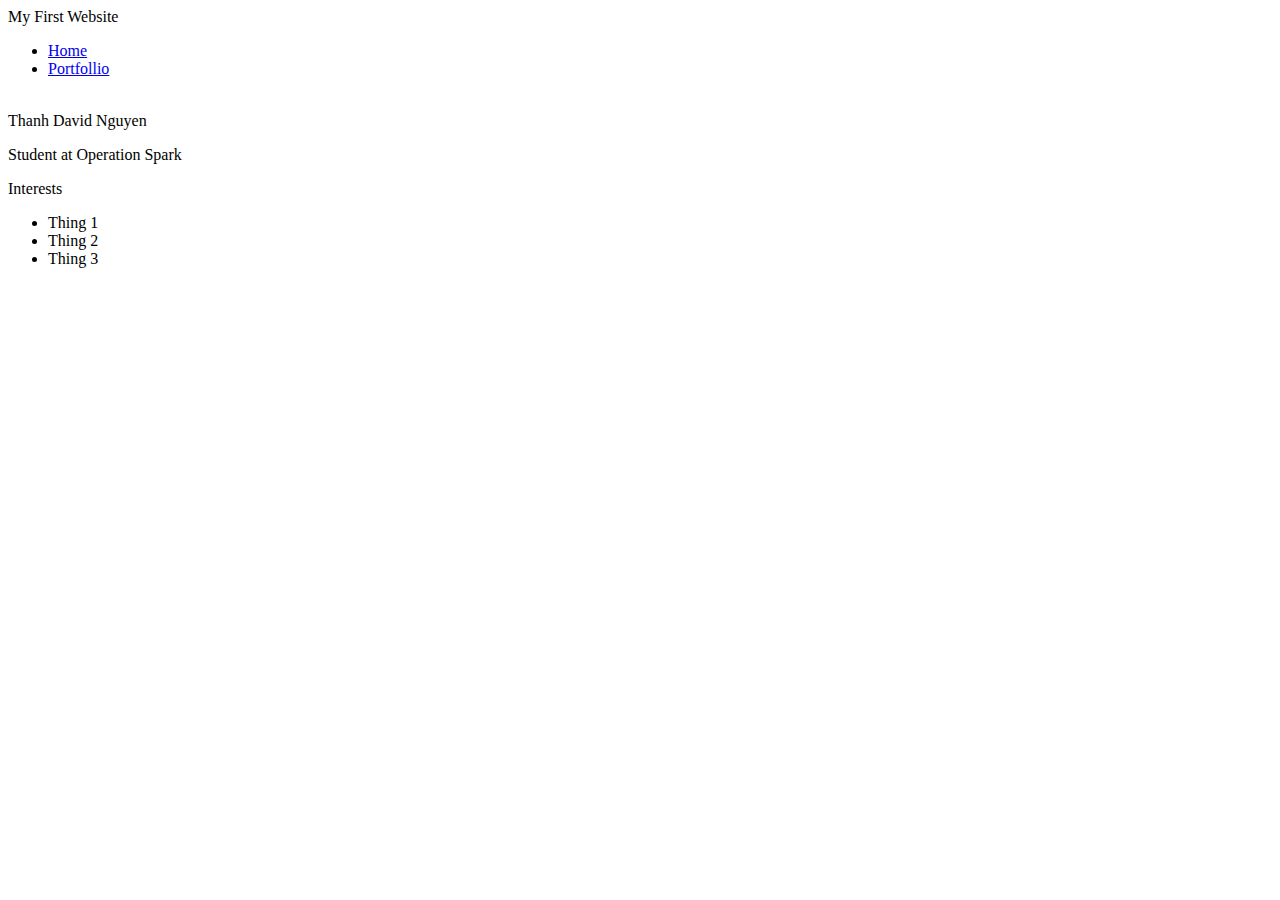
==== index.html @ 9ebfc188 "A basic website" ====
<!DOCTYPE HTML>
<html>
    <head>
        <title>My First Website</title>
    </head>
    
    <body>
        <div id = "all contents">
            <nav>
                <header>My First Website</header>
                <ul>
                    <li><a href = "index.html">Home</a></li>
                    <li><a href = "portfolio.html">Portfollio</a></li>
                </ul>
            </nav>
            <main>
                <div class = "sidebar">
                    <img src = >
                </div>
                <div class = "content">
                    <h>Thanh David Nguyen</h1>
                    <p>Student at Operation Spark</p>
                    <section class = "interest">
                        <header>Interests</header>
                        <ul>
                            <li>Thing 1</li>
                            <li>Thing 2</li>
                            <li>Thing 3</li>
                        </ul>
                    </section>    
                        
                 
                </div>
            </main>
        </div>
    </body>
</html>
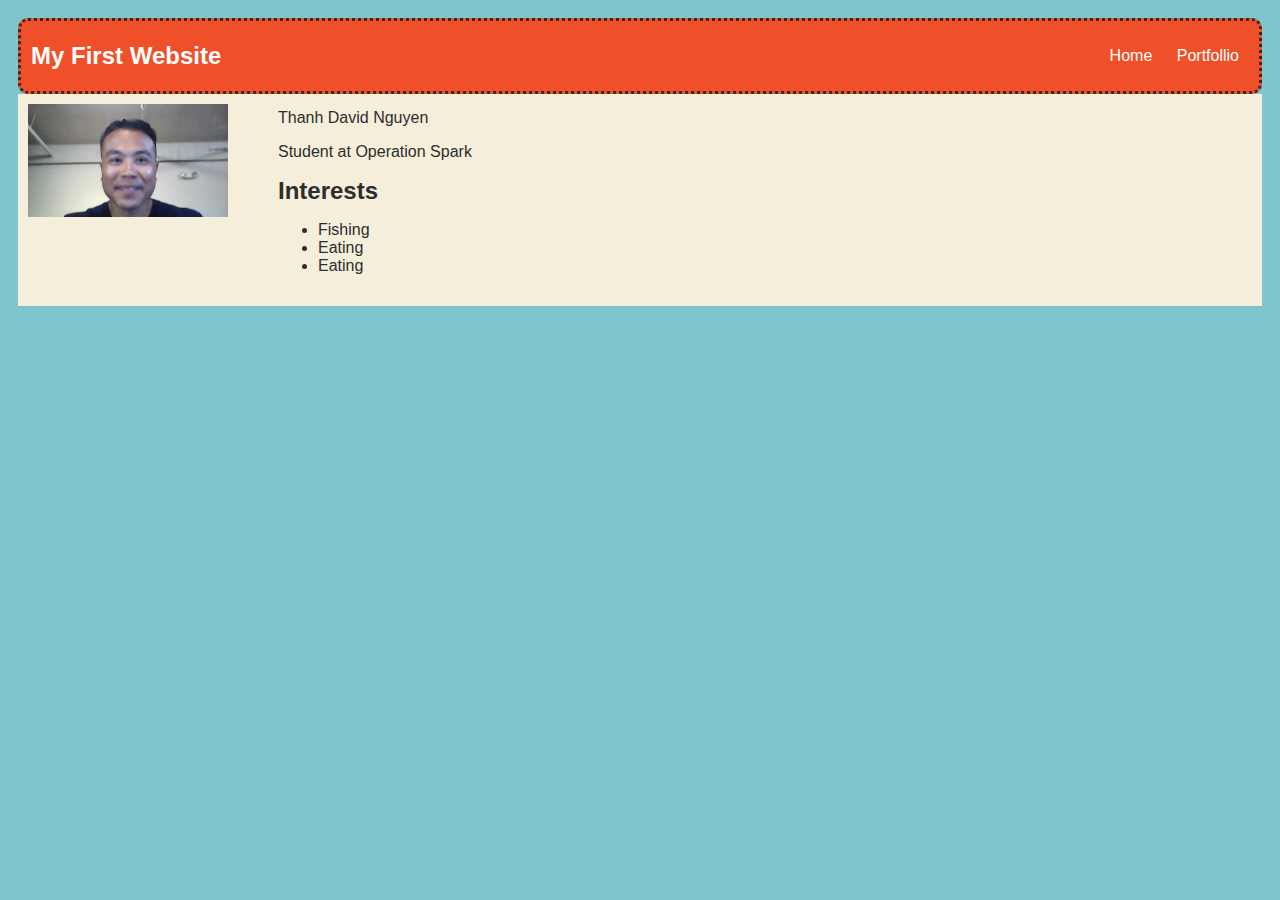
==== commit 1f9de11c: "A basic website" ====
--- a/index.html
+++ b/index.html
@@ -2,6 +2,70 @@
 <html>
     <head>
         <title>My First Website</title>
+         <style>
+            body {
+                background: rgb(125, 198, 205);
+                color: rgb(45, 45, 45);
+                padding: 10px;
+                font-family: arial;
+            }
+            header {
+                font-size: 1.5em;
+                font-weight: bold;
+            }
+            #all-contents {
+                max-width: 800px;
+                margin: auto;
+            }
+    
+            /* navigation menu */
+            nav {
+                border: dotted;
+                border-radius: 10px;
+                background: rgb(239, 80, 41);
+                margin: 0 auto;
+                display: flex;
+                padding: 10px;
+                
+            }
+            nav header {
+                display: flex;
+                align-items: center;
+                color: rgb(255, 255, 255);
+                flex: 1;
+            }
+            nav ul {
+                list-style-image: none;
+            }
+            nav li {
+                display: inline-block;
+                padding: 0 10px;
+            }
+            nav a {
+                text-decoration: none;
+                color: #fff;
+            }
+    
+            /* main container area beneath menu */
+            main {
+                background: rgb(245, 238, 219);
+                display: flex;
+            }
+            .sidebar {
+                margin-right: 25px;
+                padding: 10px;
+            }
+            .sidebar img {
+                width: 200px;
+            }
+            .content {
+                flex: 1;
+                padding: 15px;
+            }
+            [class=interests] header {
+                font-size: 1.25em;
+            }
+        </style>
     </head>
     
     <body>
@@ -12,10 +76,11 @@
                     <li><a href = "index.html">Home</a></li>
                     <li><a href = "portfolio.html">Portfollio</a></li>
                 </ul>
+            
             </nav>
             <main>
                 <div class = "sidebar">
-                    <img src = >
+                    <img src="thanh.jpg">
                 </div>
                 <div class = "content">
                     <h>Thanh David Nguyen</h1>
@@ -23,9 +88,9 @@
                     <section class = "interest">
                         <header>Interests</header>
                         <ul>
-                            <li>Thing 1</li>
-                            <li>Thing 2</li>
-                            <li>Thing 3</li>
+                            <li>Fishing</li>
+                            <li>Eating</li>
+                            <li>Eating</li>
                         </ul>
                     </section>    
                         
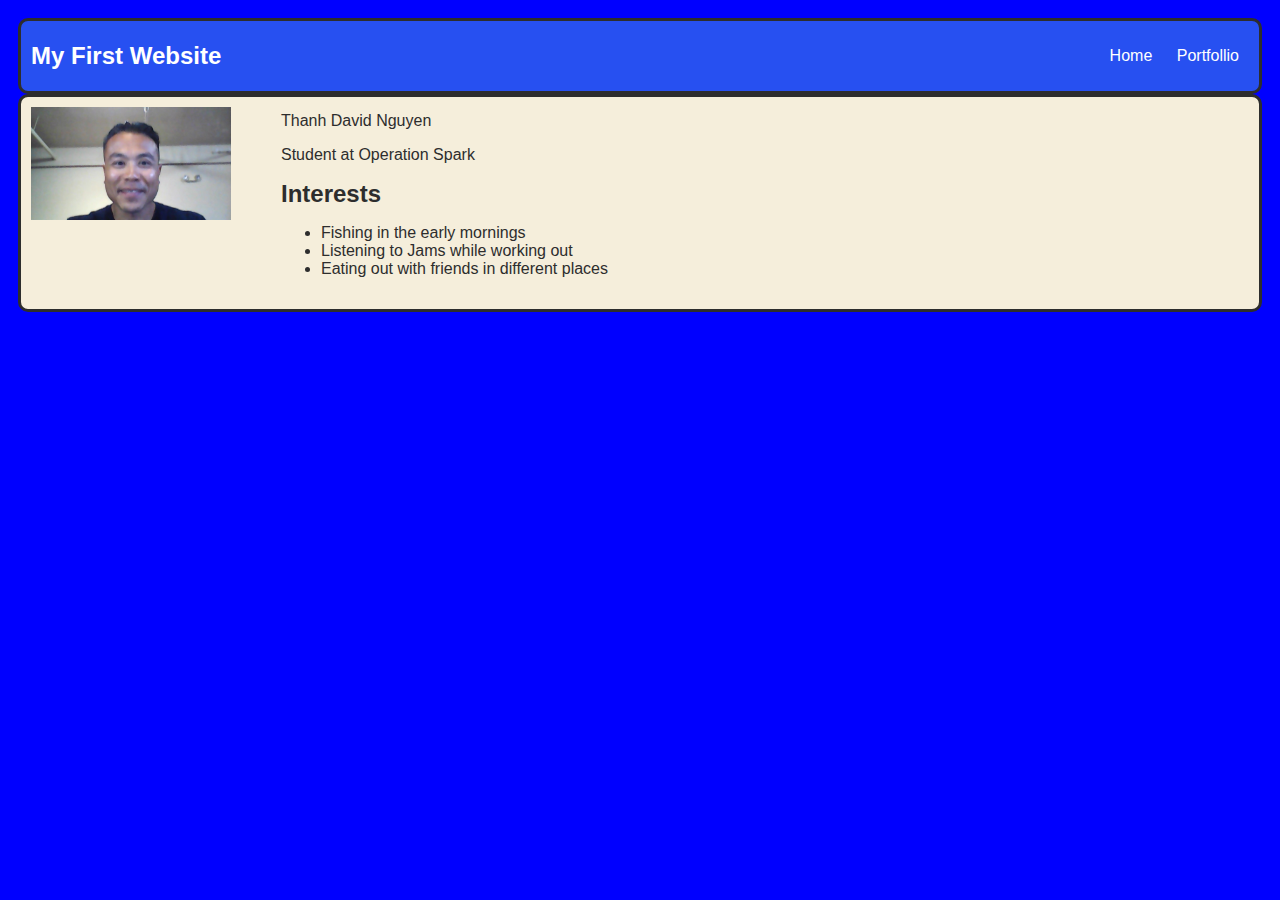
==== commit 74974862: "A basic website" ====
--- a/index.html
+++ b/index.html
@@ -4,7 +4,7 @@
         <title>My First Website</title>
          <style>
             body {
-                background: rgb(125, 198, 205);
+                background-color: blue;
                 color: rgb(45, 45, 45);
                 padding: 10px;
                 font-family: arial;
@@ -20,9 +20,9 @@
     
             /* navigation menu */
             nav {
-                border: dotted;
+                border: solid;
                 border-radius: 10px;
-                background: rgb(239, 80, 41);
+                background: rgb(39, 80, 241);
                 margin: 0 auto;
                 display: flex;
                 padding: 10px;
@@ -50,6 +50,8 @@
             main {
                 background: rgb(245, 238, 219);
                 display: flex;
+                border:solid;
+                border-radius: 10px;
             }
             .sidebar {
                 margin-right: 25px;
@@ -88,9 +90,9 @@
                     <section class = "interest">
                         <header>Interests</header>
                         <ul>
-                            <li>Fishing</li>
-                            <li>Eating</li>
-                            <li>Eating</li>
+                            <li>Fishing in the early mornings</li>
+                            <li>Listening to Jams while working out</li>
+                            <li>Eating out with friends in different places</li>
                         </ul>
                     </section>    
                         
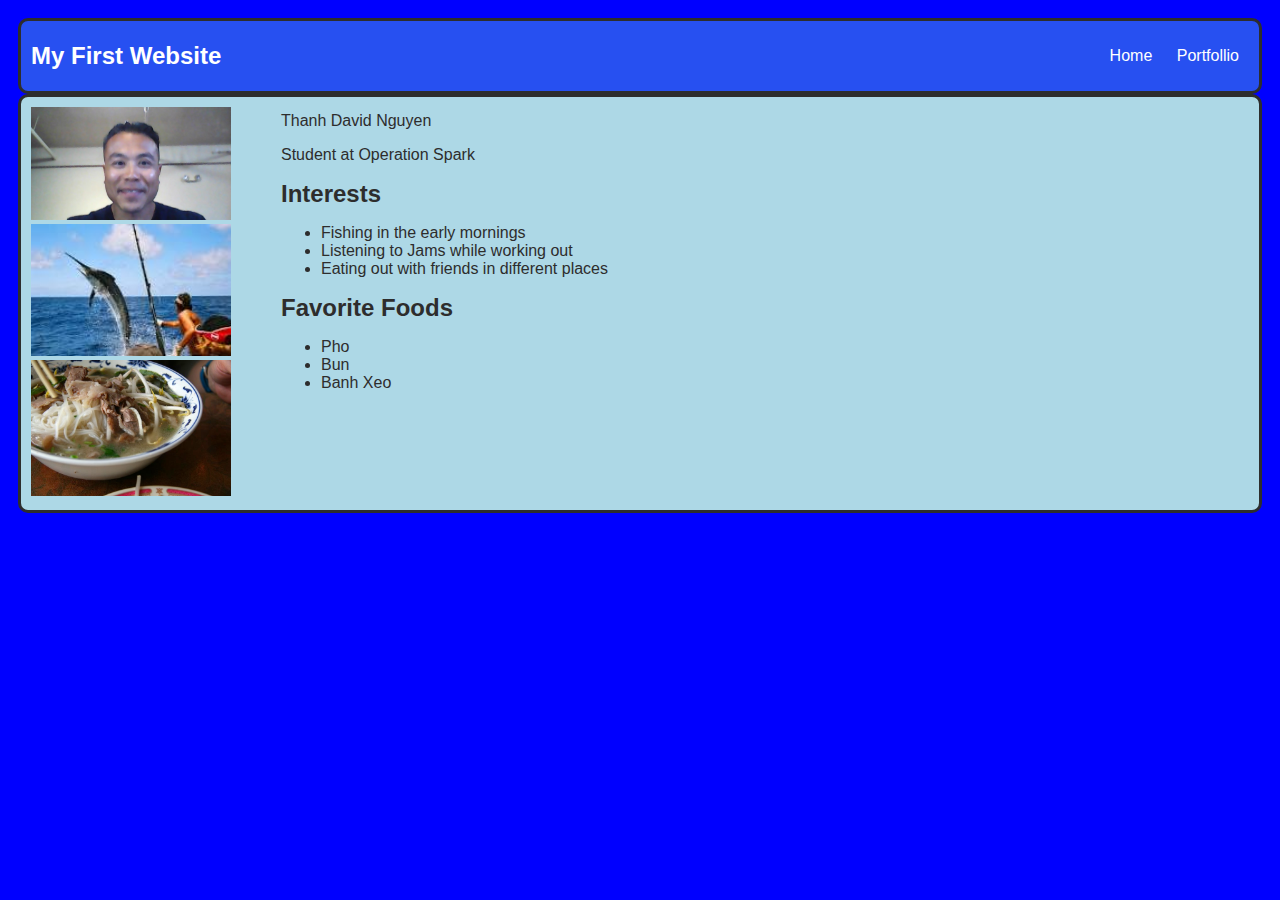
==== commit c96ee4b9: "A basic website" ====
--- a/index.html
+++ b/index.html
@@ -48,7 +48,7 @@
     
             /* main container area beneath menu */
             main {
-                background: rgb(245, 238, 219);
+                background-color:lightblue;
                 display: flex;
                 border:solid;
                 border-radius: 10px;
@@ -83,6 +83,10 @@
             <main>
                 <div class = "sidebar">
                     <img src="thanh.jpg">
+                    <br>
+                    <img src="fishing.jpg">
+                    <br>
+                    <img src="pho.jpg">
                 </div>
                 <div class = "content">
                     <h>Thanh David Nguyen</h1>
@@ -94,6 +98,12 @@
                             <li>Listening to Jams while working out</li>
                             <li>Eating out with friends in different places</li>
                         </ul>
+                        <header>Favorite Foods</header>
+                        <ul>
+                            <li>Pho</li>
+                            <li>Bun</li>
+                            <li>Banh Xeo</li>
+                        </ul>
                     </section>    
                         
                  
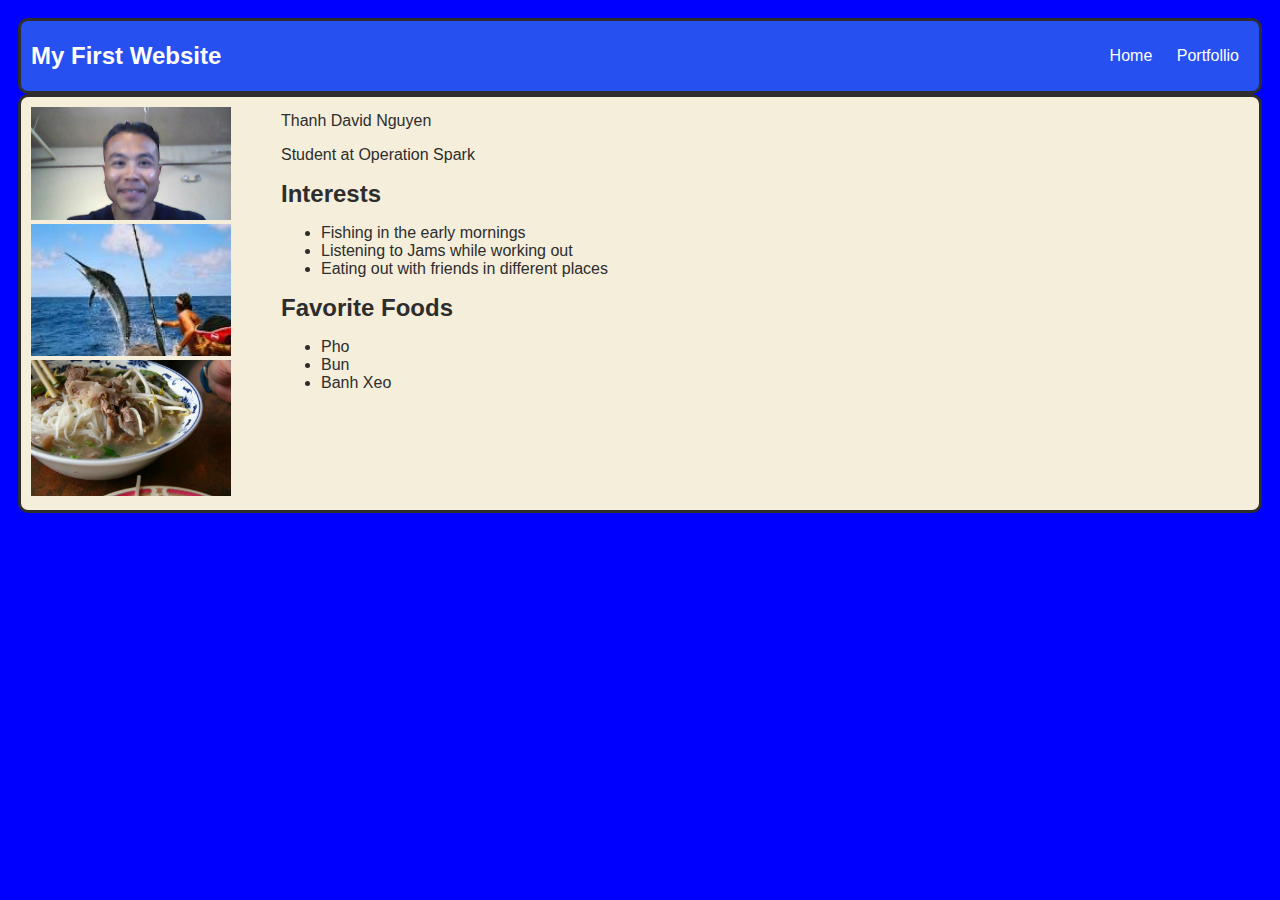
==== commit 1d880aed: "A basic website" ====
--- a/index.html
+++ b/index.html
@@ -48,7 +48,7 @@
     
             /* main container area beneath menu */
             main {
-                background-color:lightblue;
+                background: rgb(245,238,219);
                 display: flex;
                 border:solid;
                 border-radius: 10px;
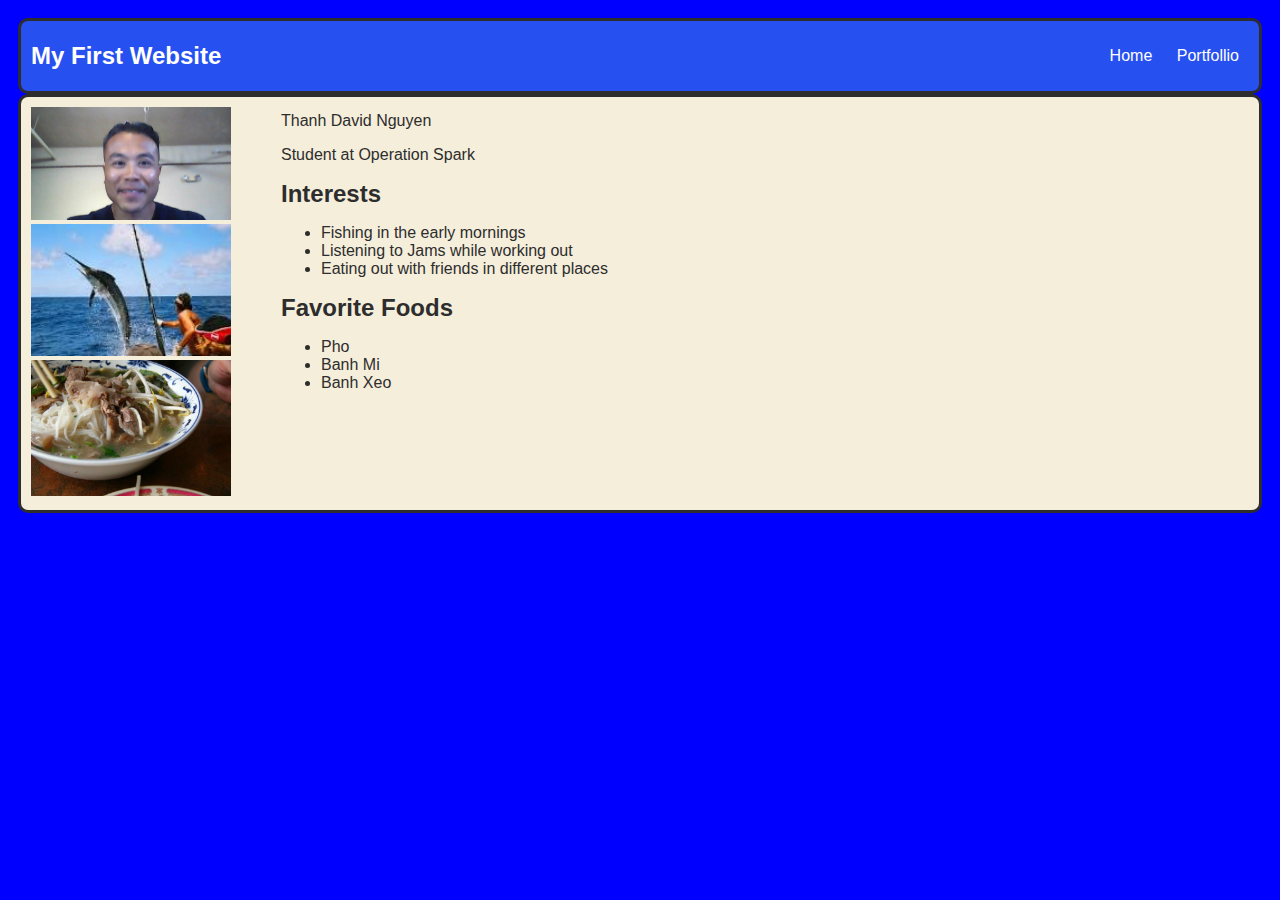
==== commit 2f3c3493: "A basic website" ====
--- a/index.html
+++ b/index.html
@@ -64,7 +64,7 @@
                 flex: 1;
                 padding: 15px;
             }
-            [class=interests] header {
+            .interests header {
                 font-size: 1.25em;
             }
         </style>
@@ -101,14 +101,17 @@
                         <header>Favorite Foods</header>
                         <ul>
                             <li>Pho</li>
-                            <li>Bun</li>
+                            <li>Banh Mi</li>
                             <li>Banh Xeo</li>
                         </ul>
-                    </section>    
+                    </section> 
                         
                  
                 </div>
             </main>
         </div>
+        <script>
+            alert("WELCOME!");
+        </script>
     </body>
 </html>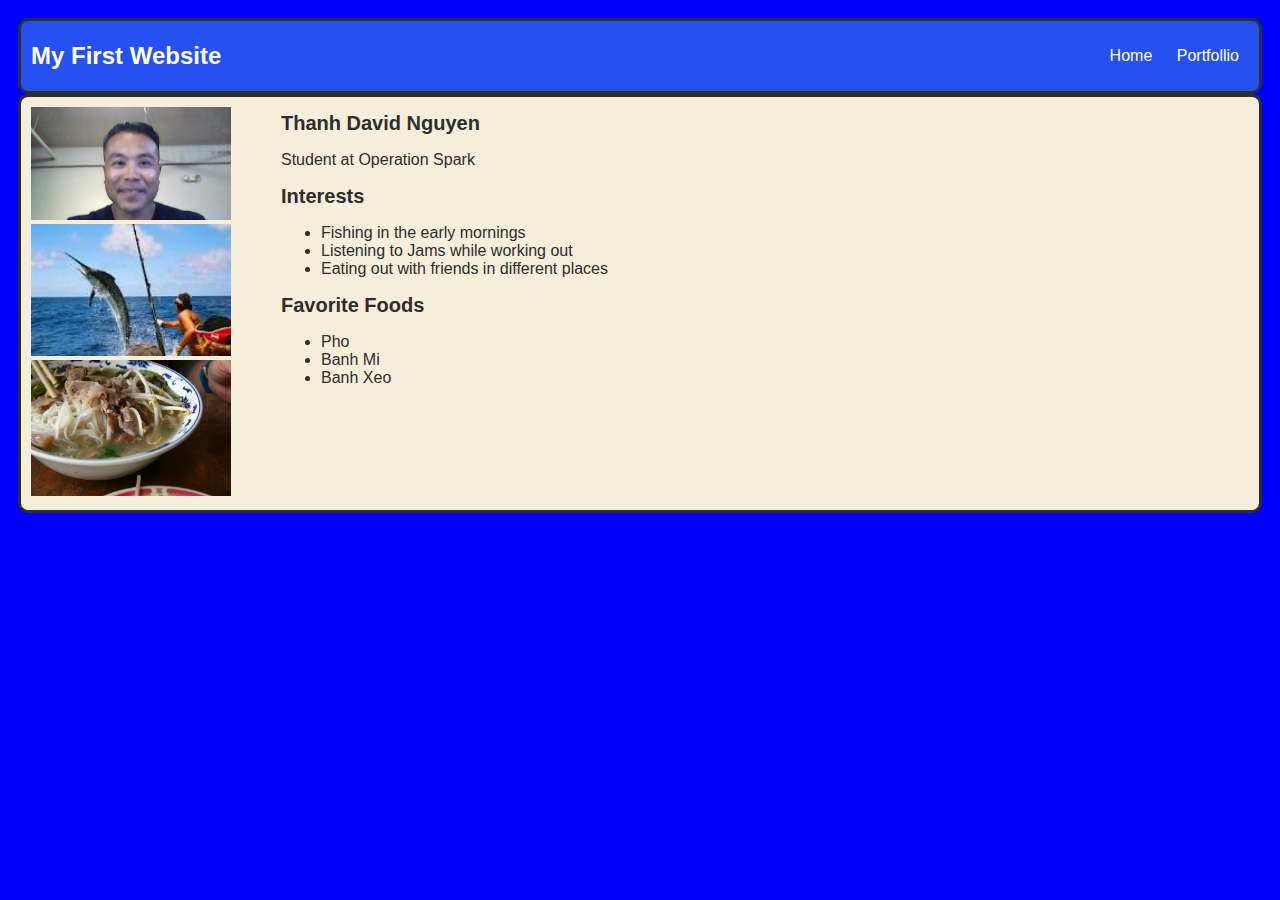
==== commit 92b0f7e4: "add portfolio.html file" ====
--- a/index.html
+++ b/index.html
@@ -64,6 +64,9 @@
                 flex: 1;
                 padding: 15px;
             }
+            .content header {
+                font-size: 1.25em;
+            }
             .interests header {
                 font-size: 1.25em;
             }
@@ -89,7 +92,7 @@
                     <img src="pho.jpg">
                 </div>
                 <div class = "content">
-                    <h>Thanh David Nguyen</h1>
+                    <header>Thanh David Nguyen</header>
                     <p>Student at Operation Spark</p>
                     <section class = "interest">
                         <header>Interests</header>
@@ -111,6 +114,8 @@
             </main>
         </div>
         <script>
+            var myVariable = document.querySelector('h1');
+            console.log(myVariable);
             alert("WELCOME!");
         </script>
     </body>
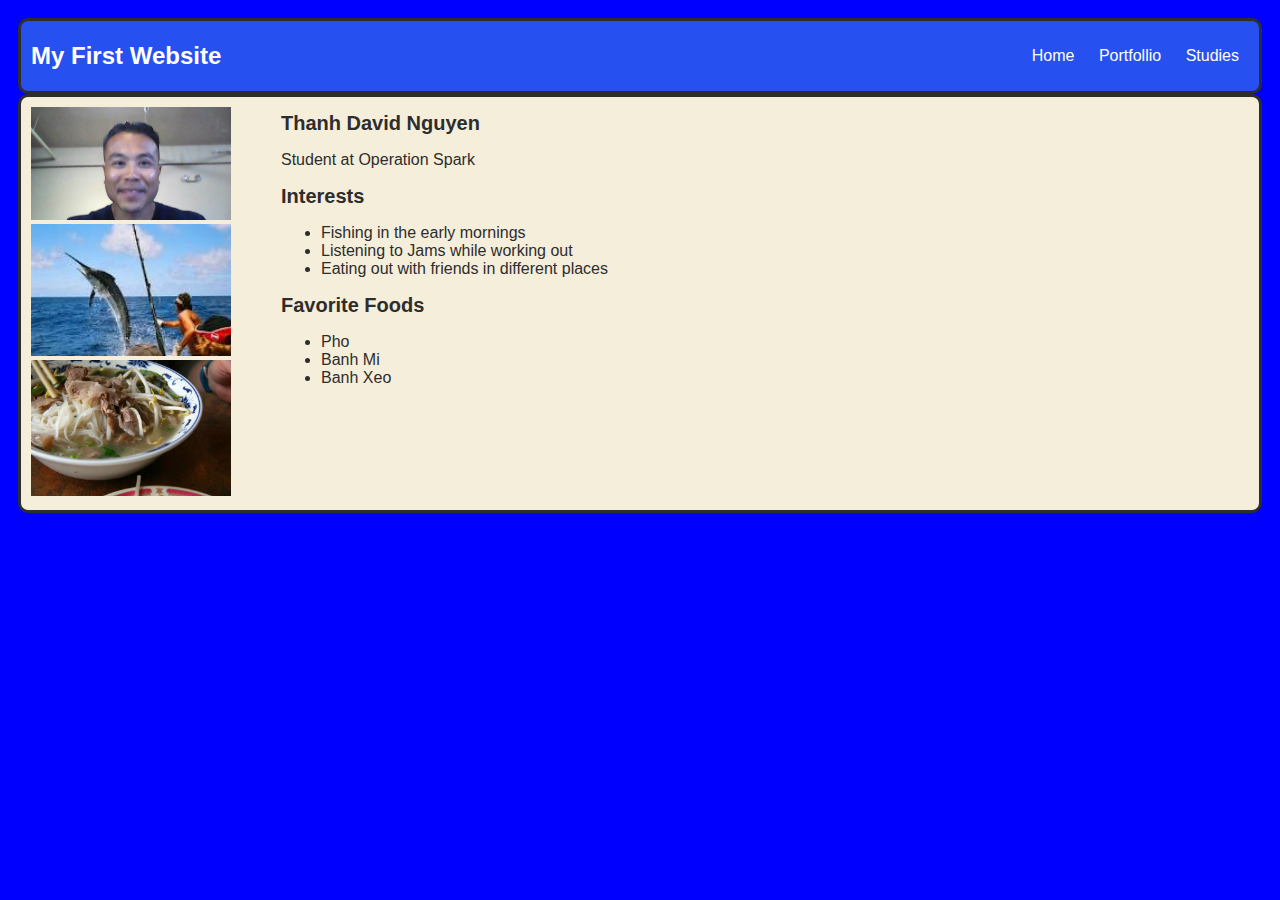
==== commit 208b63d1: "studies.html update 5-12" ====
--- a/index.html
+++ b/index.html
@@ -80,6 +80,7 @@
                 <ul>
                     <li><a href = "index.html">Home</a></li>
                     <li><a href = "portfolio.html">Portfollio</a></li>
+                    <li><a href="studies.html">Studies</a></li>
                 </ul>
             
             </nav>
